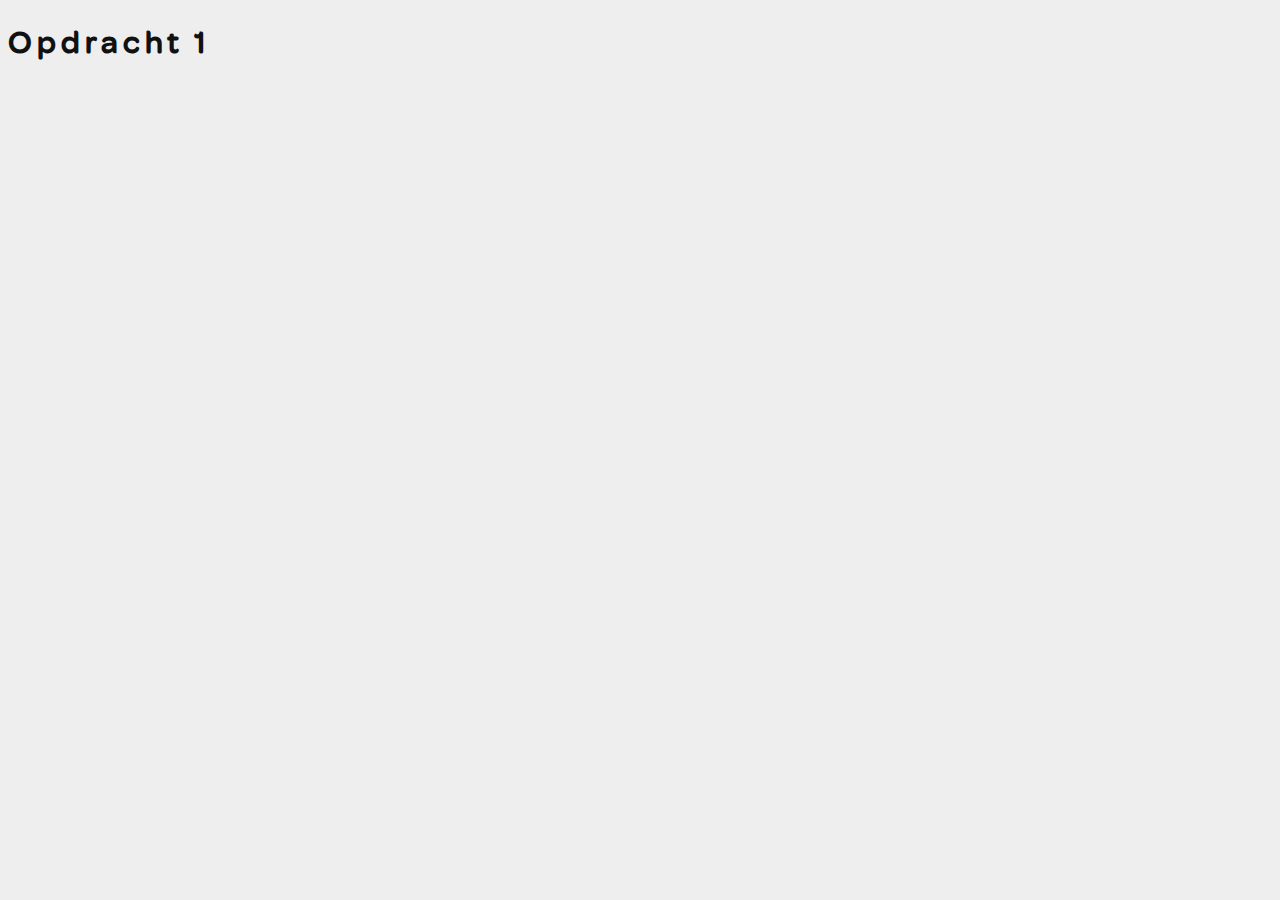
==== opdracht1/index.html @ 1624fed5 "Add files via upload" ====
<!doctype html>
<html lang="nl">
	
<head>
	<meta charset="UTF-8">
	<meta name="author" content="jouw naam">
	<meta name="viewport" content="width=device-width, initial-scale=1">
	
	<title>Opdracht 1: Brand Animation - Frontend voor Designers</title>
	
	<link href="styles/style.css" rel="stylesheet">
  <link rel="icon" type="image/svg+xml" href="images/favicon.svg">
</head>

<body>
	<h1>
		<span>O</span>
		<span>p</span>
		<span>d</span>
		<span>r</span>
		<span>a</span>
		<span>c</span>
		<span>h</span>
		<span>t</span>
		<span>&nbsp;</span>
		<span>1</span>
	</h1>

	<script defer src="scripts/script.js"></script>
</body>
	
</html>
---- opdracht1/styles/style.css ----
/* CSS Document */

/*********/
/* FONTS */
/*********/
@font-face {
	font-family: 'eenfont';
	src: url('../fonts/eenfont.woff2') format('woff2'),
			 url('../fonts/eenfont.woff') format('woff');
	font-weight: normal;
	font-style: normal;

}





/**************/
/* CSS REMEDY */
/**************/
*, *::after, *::before {
  box-sizing:border-box;  
}

button:not(:disabled), summary {
	cursor: pointer;
}





/*********************/
/* CUSTOM PROPERTIES */
/*********************/
:root {
	/* startje */
	--color-text:#111;
	--color-background:#eee;
}





/****************/
/* JOUW STYLING */
/****************/
body {
  font-family:eenfont, sans-serif;
  color:var(--color-text);
  background-color:var(--color-background);
}

/* jouw code */
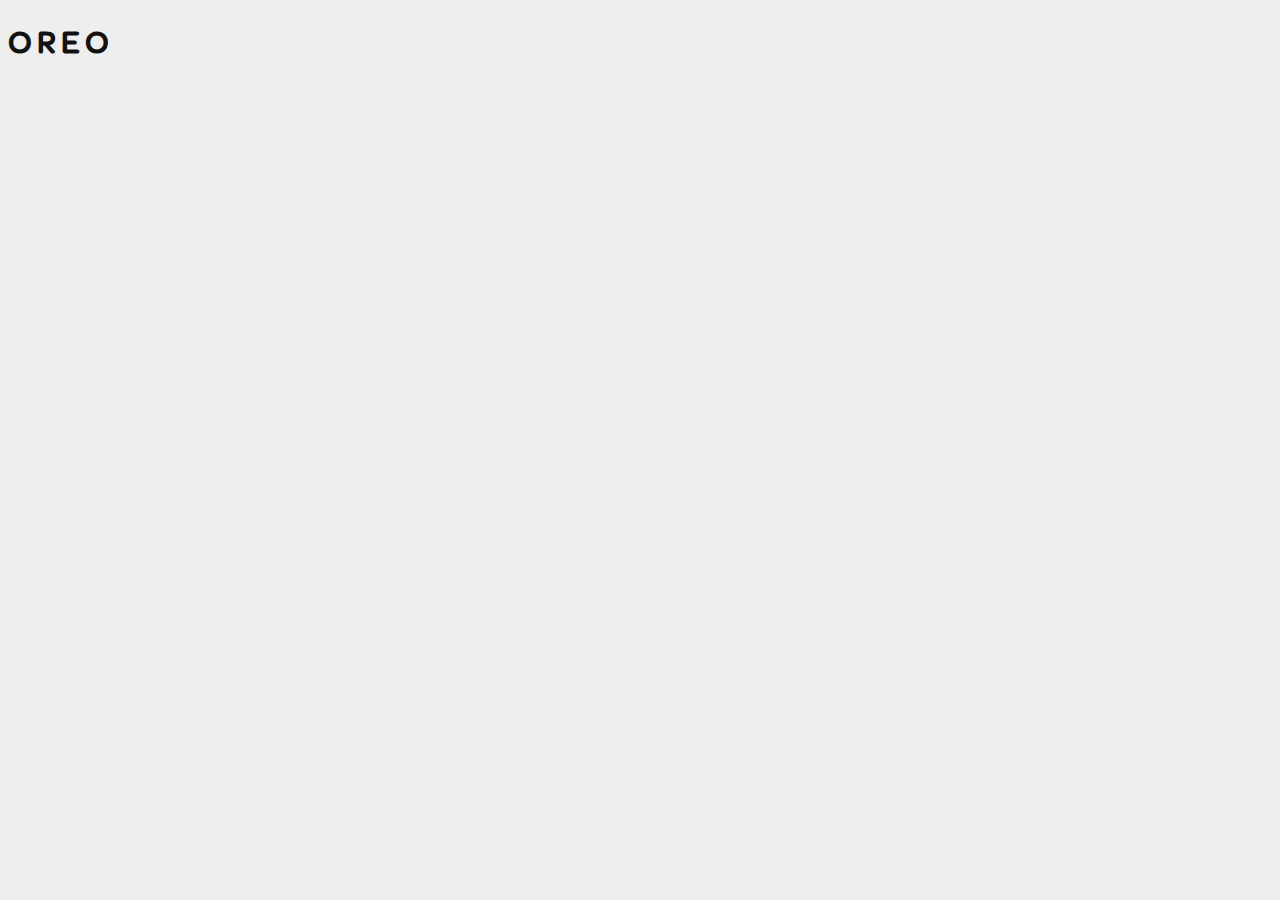
==== commit 963f4908: "Add files via upload" ====
--- a/opdracht1/index.html
+++ b/opdracht1/index.html
@@ -9,22 +9,23 @@
 	<title>Opdracht 1: Brand Animation - Frontend voor Designers</title>
 	
 	<link href="styles/style.css" rel="stylesheet">
-  <link rel="icon" type="image/svg+xml" href="images/favicon.svg">
+ 	<link rel="icon" type="image/svg+xml" href="images/favicon.svg">
+
+  	<link rel="preconnect" href="https://fonts.googleapis.com">
+  	<link rel="preconnect" href="https://fonts.gstatic.com" crossorigin>
+  	<link href="https://fonts.googleapis.com/css2?family=Archivo:wdth,wght@125,900&display=swap" rel="stylesheet">
+  
 </head>
 
 <body>
 	<h1>
-		<span>O</span>
-		<span>p</span>
-		<span>d</span>
-		<span>r</span>
-		<span>a</span>
-		<span>c</span>
-		<span>h</span>
-		<span>t</span>
-		<span>&nbsp;</span>
-		<span>1</span>
+		<span letter="O">O</span>
+		<span letter="R">R</span>
+		<span letter="E">E</span>
+		<span letter="O">O</span>
+		<span class="milk"></span>
 	</h1>
+
 
 	<script defer src="scripts/script.js"></script>
 </body>
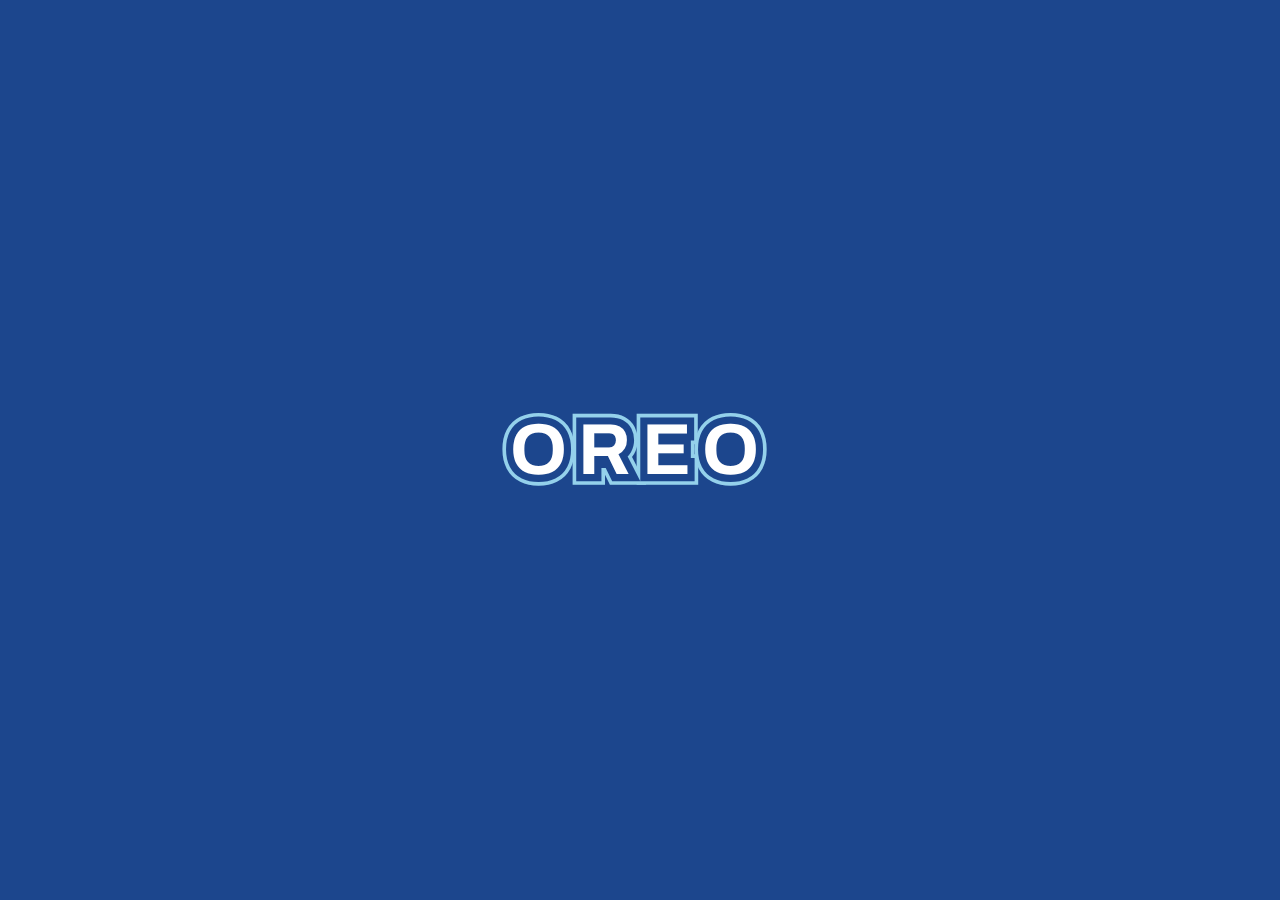
==== commit 7cd2bcc3: "Add files via upload" ====
--- a/opdracht1/index.html
+++ b/opdracht1/index.html
@@ -10,7 +10,7 @@
 	
 	<link href="styles/style.css" rel="stylesheet">
  	<link rel="icon" type="image/svg+xml" href="images/favicon.svg">
-
+	
   	<link rel="preconnect" href="https://fonts.googleapis.com">
   	<link rel="preconnect" href="https://fonts.gstatic.com" crossorigin>
   	<link href="https://fonts.googleapis.com/css2?family=Archivo:wdth,wght@125,900&display=swap" rel="stylesheet">
@@ -23,7 +23,7 @@
 		<span letter="R">R</span>
 		<span letter="E">E</span>
 		<span letter="O">O</span>
-		<span class="milk"></span>
+		<span></span>
 	</h1>
 
 
--- a/opdracht1/styles/style.css
+++ b/opdracht1/styles/style.css
@@ -1,20 +1,14 @@
-/* CSS Document */
-
 /*********/
 /* FONTS */
 /*********/
 @font-face {
-	font-family: 'eenfont';
-	src: url('../fonts/eenfont.woff2') format('woff2'),
-			 url('../fonts/eenfont.woff') format('woff');
-	font-weight: normal;
+	font-family: 'Archivo';
 	font-style: normal;
-
-}
-
-
-
-
+	font-weight: 900;
+	font-stretch: 125%;
+	src: url(https://fonts.gstatic.com/s/archivo/v18/k3k6o8UDI-1M0wlSV9XAw6lQkqWY8Q8EsJaRE-NWIDdgffTTnTRZ-BdpBU7iVNRQGG4.woff2) format('woff2');
+	unicode-range: U+0102-0103, U+0110-0111, U+0128-0129, U+0168-0169, U+01A0-01A1, U+01AF-01B0, U+0300-0301, U+0303-0304, U+0308-0309, U+0323, U+0329, U+1EA0-1EF9, U+20AB;
+  }
 
 /**************/
 /* CSS REMEDY */
@@ -28,30 +22,189 @@
 }
 
 
-
-
-
 /*********************/
 /* CUSTOM PROPERTIES */
 /*********************/
 :root {
-	/* startje */
-	--color-text:#111;
-	--color-background:#eee;
-}
-
-
-
-
+	--color-text:#ffffff;
+	--color-text-vullen:#1c468d;
+	--color-text-line1:#1c468d;
+	--color-text-line2: #94d1eb;
+
+	--color-background: #1c468d;
+	--color-milk: #ffffff;
+	--background-milk-glass: #2c5498;
+}
 
 /****************/
-/* JOUW STYLING */
+/* STYLING */
 /****************/
+
+/* code van: https://codepen.io/shooft/pen/rNqmqga */
+
 body {
-  font-family:eenfont, sans-serif;
-  color:var(--color-text);
-  background-color:var(--color-background);
-}
-
-/* jouw code */
-
+	height:100vh;
+  	margin: 0;
+	
+	/* OREO staat in het midden van de pagina */
+	display:grid;
+	place-content:center;
+	background: var(--color-background);
+}
+
+h1 {
+	font-family: 'Archivo', sans-serif;
+	font-size:4.5em;
+	
+	display:flex;	
+	flex-direction: row;
+    flex-wrap: wrap;
+    justify-content: center;
+	align-items:center;
+	gap:.15em;
+}
+
+h1 span {
+	position: relative;
+	
+	color: var(--color-text);
+	/* om het gaatje van de O's te vullen*/
+	background-image:radial-gradient(circle, var(--color-text-vullen) .25em, transparent 0);
+}
+
+h1 span:nth-of-type(5) {
+	background-image: none;
+	margin-top: .5em;
+}
+
+/* voor de donkere rand */
+h1 span::after {
+	/* de letter die in de html staat wordt gebruikt als letter voor de before en after */
+	content:attr(letter);
+ 	/* de after staat op dezelfde plek als de span waar hij inzit	*/
+	position:absolute;
+	left:0;
+	top:0;
+	/* om de outline te trekken*/
+	-webkit-text-stroke: 0.2em var(--color-text-line1); 
+	/* om de after achter de span waar hij inzit te plaatsen */
+	/* zo is allen de stroke naar buiten zichtbaar */
+	/* de stroke naar binnen wordt afgedekt door de span zelf*/
+	z-index:-1;
+}
+
+/* voor de lichte rand */
+h1 span::before {
+	content:attr(letter);
+	position:absolute;
+	left:0;
+	top:0;
+	-webkit-text-stroke: 0.3em var(--color-text-line2); 
+	z-index:-2;
+}
+
+h1:hover span {
+	animation-name: dip;
+	animation-duration: 7s;
+	animation-direction:normal;
+	animation-iteration-count: 1;
+	animation-timing-function: ease-in-out
+}
+
+/*Zodat het glas niet mee beweegt*/
+h1:hover span:nth-of-type(5) {
+	animation: none;
+}
+
+@keyframes dip {
+	0% {
+		transform:translatey(0);
+	}
+	25% {
+		transform:translatey(1.2em);
+	}
+	50% {
+		transform:translatey(1.2em);
+	}
+	75% {
+		transform:translatey(1.2em);
+	}
+	100% {
+		transform:translatey(0em);
+	}
+}
+
+h1:hover span:nth-of-type(1) {
+	animation-delay: 0s;
+}
+
+h1:hover span:nth-of-type(2) {
+	animation-delay: .5s;
+}
+
+h1:hover span:nth-of-type(3) {
+	animation-delay: 1s;
+}
+
+h1:hover span:nth-of-type(4) {
+	animation-delay: 1.5s;
+}
+
+/* glas melk styling*/
+/* code van: https://codepen.io/Spate/pen/gOGJMgG */
+.milk{
+	margin: auto;
+	position: relative;
+	width: 4.8em;
+	height: 3em;
+	background: var(--color-milk);
+	box-shadow: inset 0 0 3em #c5cfd3;
+	/* vorm van het glas*/
+	clip-path: polygon(0 0, 100% 0, 85% 100%, 15% 100%);
+}
+
+  /* styling van het glas zelf*/
+  .milk::before {
+	content: "";
+	width: 200%;
+	height: 185%;
+	background: var(--background-milk-glass);
+	position: absolute;
+	top: -170%;
+	left: -50%;
+	border-radius: 40%;
+
+	animation-name: milk;
+	animation-duration: 3s;
+	animation-timing-function: linear;
+	animation-iteration-count: infinite;
+  }
+  
+	/* styling melk*/
+  .milk::after {
+	content: "";
+	width: 204%;
+	height: 204%;
+	position: absolute;
+	top: -170%;
+	left: -52%;
+	border-radius: 40%;
+
+	animation-name: milk;
+	animation-duration: 3s;
+	animation-timing-function: linear;
+	animation-iteration-count: 1;	
+	animation-delay: 0.5s;
+  }
+  
+  @keyframes milk {
+	0% {
+	  transform: rotate(0deg);
+	}
+	50% {
+	  transform: rotate(7deg);
+	}
+	100% {
+		transform: rotate(0deg);
+	  }
+  }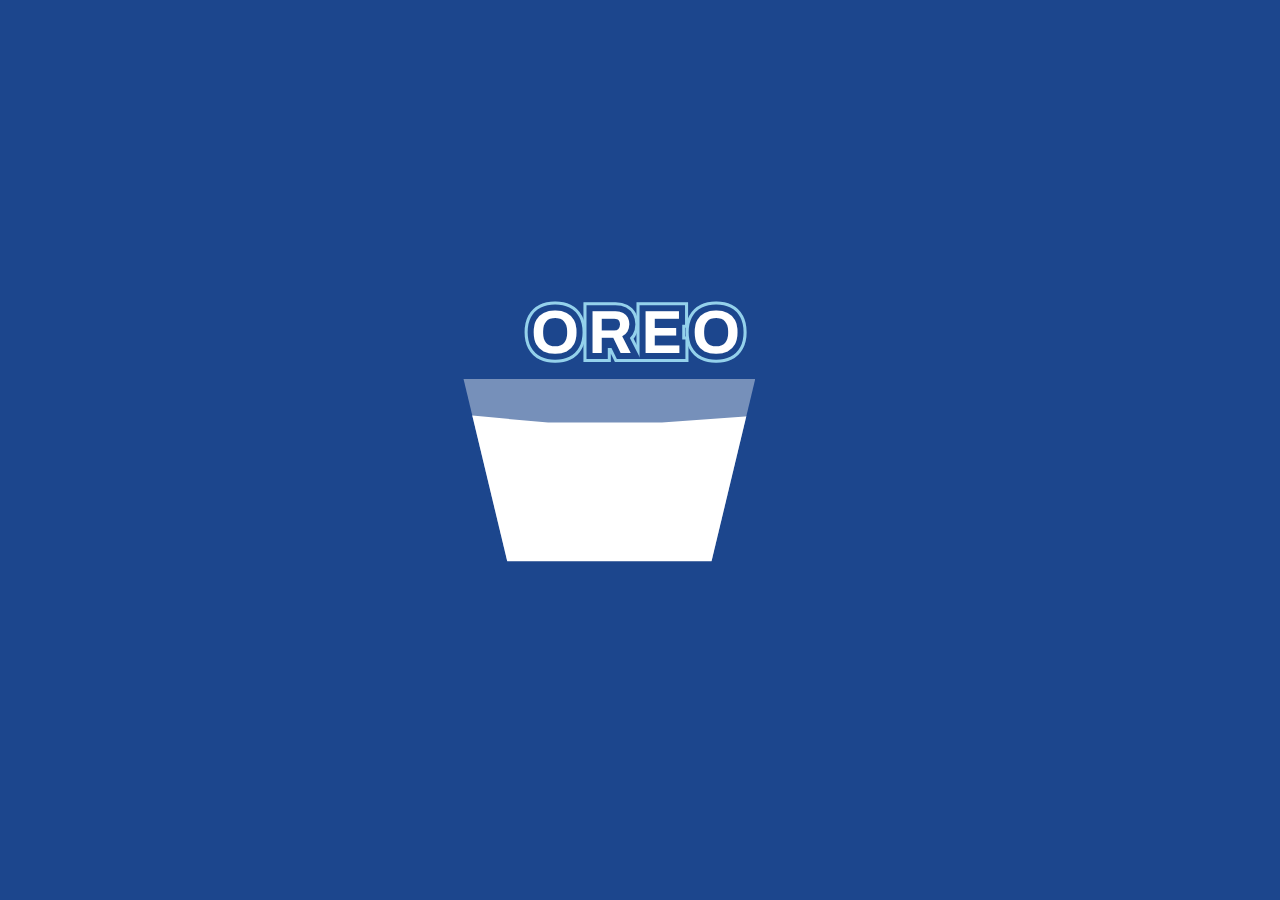
==== commit 8d561397: "Add files via upload" ====
--- a/opdracht1/index.html
+++ b/opdracht1/index.html
@@ -3,7 +3,7 @@
 	
 <head>
 	<meta charset="UTF-8">
-	<meta name="author" content="jouw naam">
+	<meta name="author" content="Cherlyn Faré">
 	<meta name="viewport" content="width=device-width, initial-scale=1">
 	
 	<title>Opdracht 1: Brand Animation - Frontend voor Designers</title>
@@ -11,10 +11,7 @@
 	<link href="styles/style.css" rel="stylesheet">
  	<link rel="icon" type="image/svg+xml" href="images/favicon.svg">
 	
-  	<link rel="preconnect" href="https://fonts.googleapis.com">
-  	<link rel="preconnect" href="https://fonts.gstatic.com" crossorigin>
   	<link href="https://fonts.googleapis.com/css2?family=Archivo:wdth,wght@125,900&display=swap" rel="stylesheet">
-  
 </head>
 
 <body>
@@ -26,7 +23,6 @@
 		<span></span>
 	</h1>
 
-
 	<script defer src="scripts/script.js"></script>
 </body>
 	
--- a/opdracht1/styles/style.css
+++ b/opdracht1/styles/style.css
@@ -1,6 +1,7 @@
 /*********/
 /* FONTS */
 /*********/
+/* Met @font-face kunnen aangepaste lettertypen op een webpagina worden geladen */
 @font-face {
 	font-family: 'Archivo';
 	font-style: normal;
@@ -8,7 +9,7 @@
 	font-stretch: 125%;
 	src: url(https://fonts.gstatic.com/s/archivo/v18/k3k6o8UDI-1M0wlSV9XAw6lQkqWY8Q8EsJaRE-NWIDdgffTTnTRZ-BdpBU7iVNRQGG4.woff2) format('woff2');
 	unicode-range: U+0102-0103, U+0110-0111, U+0128-0129, U+0168-0169, U+01A0-01A1, U+01AF-01B0, U+0300-0301, U+0303-0304, U+0308-0309, U+0323, U+0329, U+1EA0-1EF9, U+20AB;
-  }
+}
 
 /**************/
 /* CSS REMEDY */
@@ -20,7 +21,6 @@
 button:not(:disabled), summary {
 	cursor: pointer;
 }
-
 
 /*********************/
 /* CUSTOM PROPERTIES */
@@ -32,6 +32,11 @@
 	--color-text-line2: #94d1eb;
 
 	--color-background: #1c468d;
+	/*light mode*/
+
+	--color-background-dark: #030334;
+	/*dark mode*/
+
 	--color-milk: #ffffff;
 	--background-milk-glass: #2c5498;
 }
@@ -41,40 +46,39 @@
 /****************/
 
 /* code van: https://codepen.io/shooft/pen/rNqmqga */
-
 body {
-	height:100vh;
+	height:70vh;
   	margin: 0;
 	
 	/* OREO staat in het midden van de pagina */
 	display:grid;
-	place-content:center;
+	place-content: center ;
 	background: var(--color-background);
 }
 
+/********************/
+/* Letters STYLING */
+/******************/
 h1 {
-	font-family: 'Archivo', sans-serif;
-	font-size:4.5em;
-	
-	display:flex;	
+	display: flex;	
 	flex-direction: row;
     flex-wrap: wrap;
     justify-content: center;
-	align-items:center;
-	gap:.15em;
+	align-items: center;
+
+	gap: .15em;
+
+	font-family: 'Archivo', sans-serif;
+	font-size: 3.8em;
 }
 
 h1 span {
 	position: relative;
 	
 	color: var(--color-text);
+
 	/* om het gaatje van de O's te vullen*/
 	background-image:radial-gradient(circle, var(--color-text-vullen) .25em, transparent 0);
-}
-
-h1 span:nth-of-type(5) {
-	background-image: none;
-	margin-top: .5em;
 }
 
 /* voor de donkere rand */
@@ -111,6 +115,23 @@
 	animation-timing-function: ease-in-out
 }
 
+/* Animatie per letter*/
+h1:hover span:nth-of-type(1) {
+	animation-delay: .5s;
+}
+
+h1:hover span:nth-of-type(2) {
+	animation-delay: 1s;
+}
+
+h1:hover span:nth-of-type(3) {
+	animation-delay: 1.5s;
+}
+
+h1:hover span:nth-of-type(4) {
+	animation-delay: 2s;
+}
+
 /*Zodat het glas niet mee beweegt*/
 h1:hover span:nth-of-type(5) {
 	animation: none;
@@ -134,70 +155,43 @@
 	}
 }
 
-h1:hover span:nth-of-type(1) {
-	animation-delay: 0s;
-}
-
-h1:hover span:nth-of-type(2) {
-	animation-delay: .5s;
-}
-
-h1:hover span:nth-of-type(3) {
-	animation-delay: 1s;
-}
-
-h1:hover span:nth-of-type(4) {
-	animation-delay: 1.5s;
-}
-
-/* glas melk styling*/
-/* code van: https://codepen.io/Spate/pen/gOGJMgG */
-.milk{
-	margin: auto;
-	position: relative;
+/**********************/
+/* Glas melk STYLING */
+/********************/
+/* styling van het glas zelf*/
+
+/* Gedeeltelijke code van: https://codepen.io/Spate/pen/gOGJMgG */
+h1 span:nth-of-type(5){
+
+	margin-top: .1em;
 	width: 4.8em;
 	height: 3em;
-	background: var(--color-milk);
-	box-shadow: inset 0 0 3em #c5cfd3;
-	/* vorm van het glas*/
+ 
 	clip-path: polygon(0 0, 100% 0, 85% 100%, 15% 100%);
-}
-
-  /* styling van het glas zelf*/
-  .milk::before {
+	background-color: rgba(255, 255, 255, 0.4);
+}
+
+/* styling van de melk*/
+h1 span:nth-of-type(5)::before {
 	content: "";
-	width: 200%;
-	height: 185%;
+	width: 150%;
+	height: 100%;
 	background: var(--background-milk-glass);
+
 	position: absolute;
-	top: -170%;
-	left: -50%;
-	border-radius: 40%;
+	top: 5%;
+	left: -25%;
+
+	background-color: var(--color-milk);
+	clip-path: polygon(0 5%, 9% 13%, 36% 19%, 62% 19%, 85% 15%, 100% 4%, 93% 66%, 87% 100%, 15% 100%, 10% 67%);
 
 	animation-name: milk;
 	animation-duration: 3s;
 	animation-timing-function: linear;
 	animation-iteration-count: infinite;
-  }
-  
-	/* styling melk*/
-  .milk::after {
-	content: "";
-	width: 204%;
-	height: 204%;
-	position: absolute;
-	top: -170%;
-	left: -52%;
-	border-radius: 40%;
-
-	animation-name: milk;
-	animation-duration: 3s;
-	animation-timing-function: linear;
-	animation-iteration-count: 1;	
-	animation-delay: 0.5s;
-  }
-  
-  @keyframes milk {
+}
+
+@keyframes milk {
 	0% {
 	  transform: rotate(0deg);
 	}
@@ -205,6 +199,36 @@
 	  transform: rotate(7deg);
 	}
 	100% {
-		transform: rotate(0deg);
-	  }
-  }+	  transform: rotate(0deg);
+	}
+  }	
+
+@media (prefers-color-scheme:dark) {
+	body {
+		height:100vh;
+		margin: 0;
+	
+		/* OREO staat in het midden van de pagina */
+		display:grid;
+		place-content:center;
+		background: var(--color-background-dark);
+	}
+}
+
+/* Mediaquery voor responsivenes*/
+@media screen and (min-width: 501px) {
+	body {
+		height:70vh;
+	}
+	h1 {
+		font-size:3.8em;
+	}
+	h1 span {
+		top: .3em;
+		right: -2.4em;
+	}
+	h1 span:nth-of-type(5) {
+		top: 2.5em;
+		right:2.3em;
+	}
+}